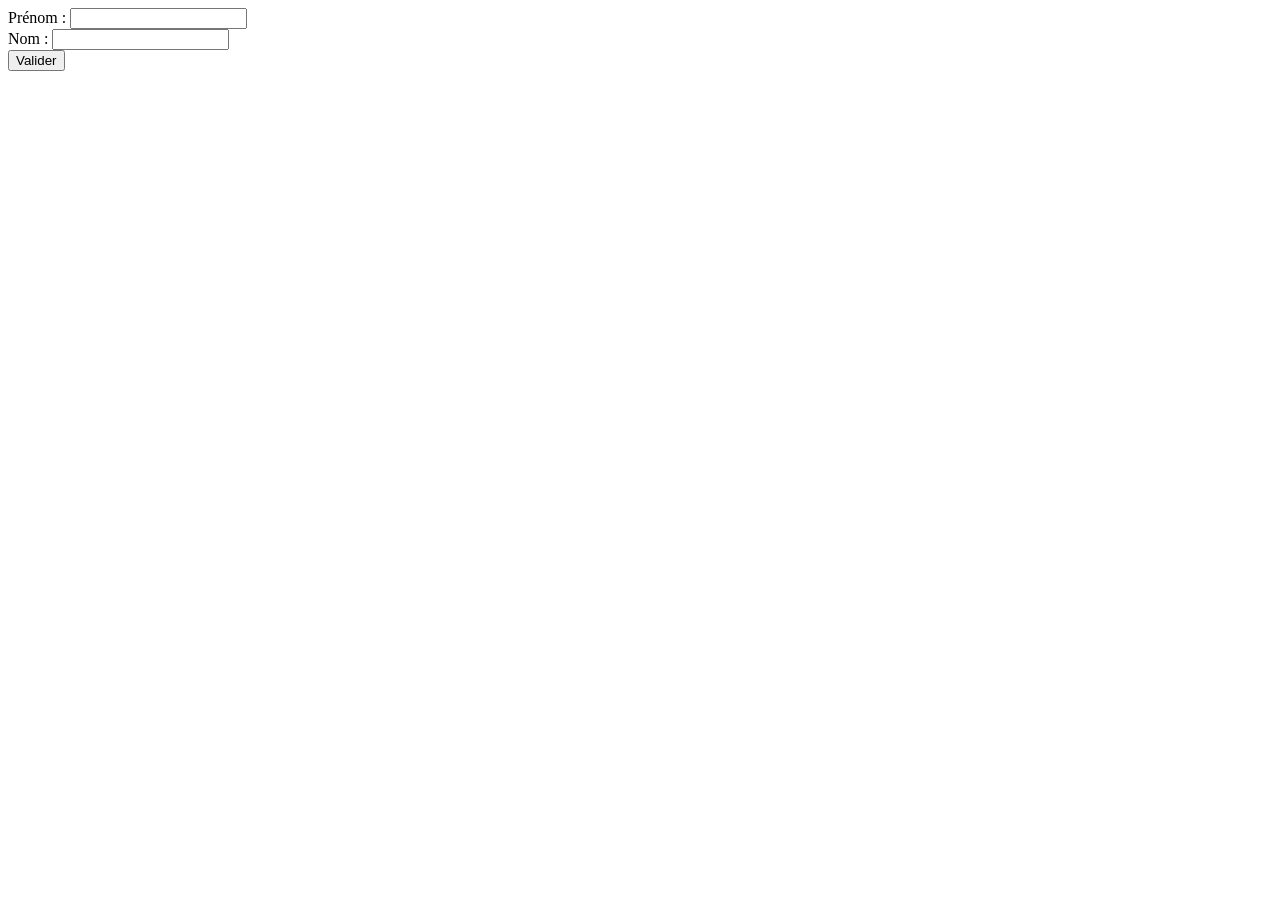
==== profil.html @ 0bfeb82e "Mon projet version 1" ====
<!DOCTYPE html>
<html lang="fr">
<head>
    <meta charset="UTF-8">
    <title>profil</title>
</head>
<body>
<form action="acceuil.php" method="post">
    <label>Prénom : <input type="text" name="prenom"></label><br>
    <label>Nom : <input type="text" name="nom"></label><br>
    <input type="submit" value="Valider">
</form>
</body>
</html>
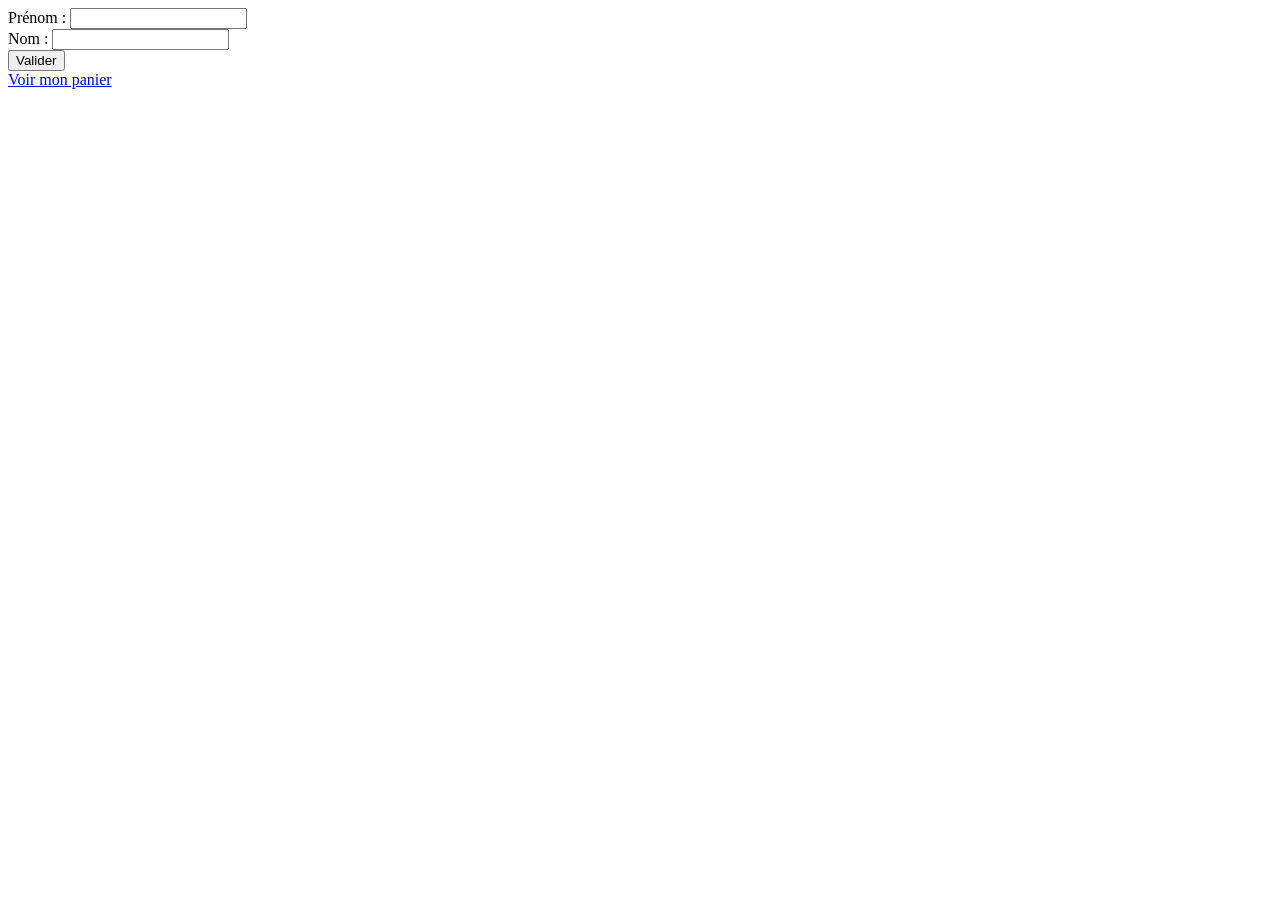
==== commit 1d75bd6a: "Ajout du panier" ====
--- a/profil.html
+++ b/profil.html
@@ -10,5 +10,6 @@
     <label>Nom : <input type="text" name="nom"></label><br>
     <input type="submit" value="Valider">
 </form>
+<a href="panier.html">Voir mon panier</a>
 </body>
 </html>
